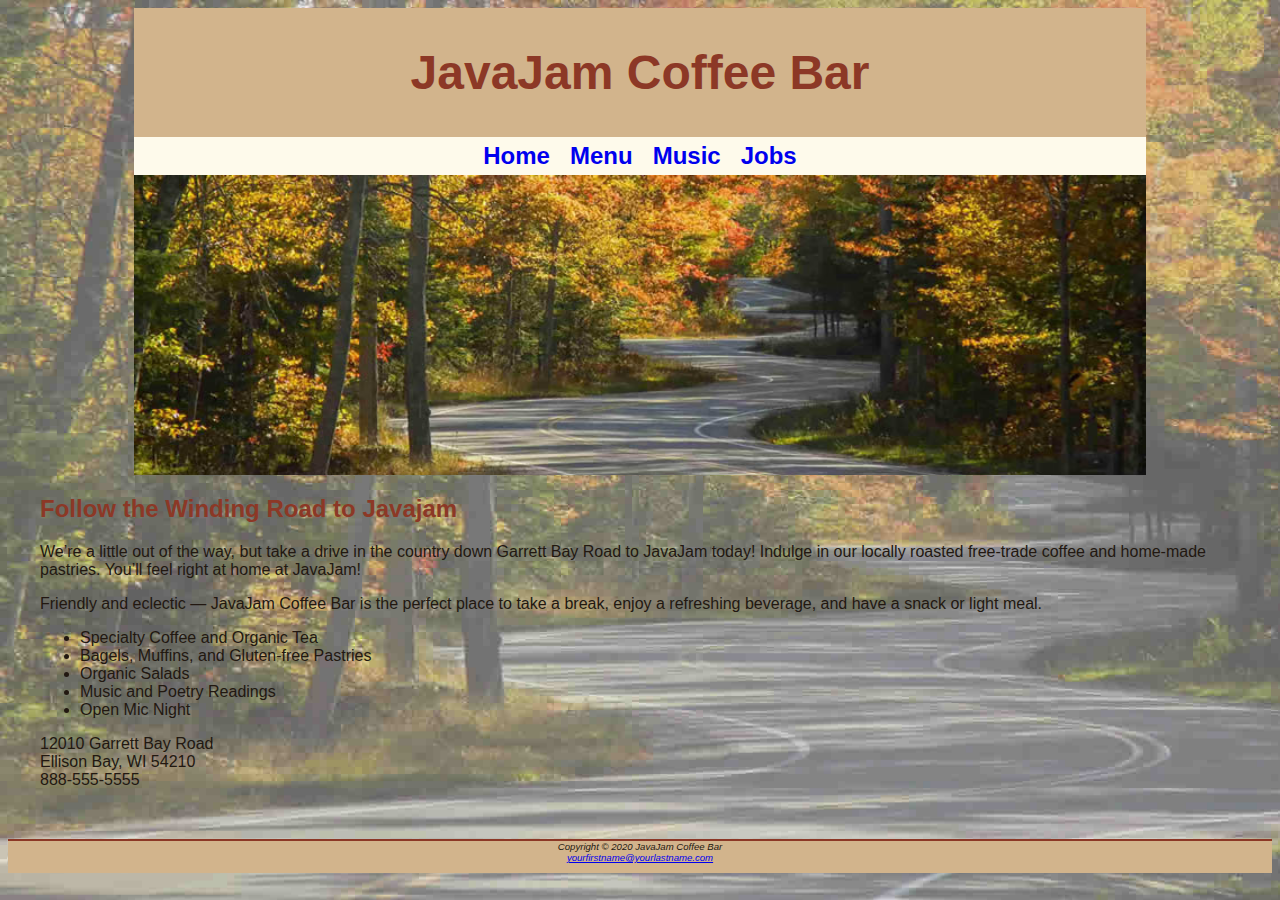
==== index.html @ 6a551125 "Add files via upload" ====
<!DOCTYPE html>
<html lang="en">
<head>
<title>JavaJam Coffee Bar</title>
<meta charset="utf-8">
<link href="javajam.css" rel="stylesheet">
</head>
<body>
<div id="wrapper">
  <header>
     <h1>JavaJam Coffee Bar</h1>
  </header>
  <nav>
    <a href="index.html">Home</a> &nbsp; 
    <a href="menu.html">Menu</a> &nbsp; 
    <a href="music.html">Music</a> &nbsp; 
    <a href="jobs.html">Jobs</a>
  </nav>
  <div id="homehero"></div>
</div>
  <main>
    <h2>Follow the Winding Road to Javajam</h2>
    <p>We&#8217;re a little out of the way, but take a drive in the country down Garrett Bay Road to JavaJam today! Indulge in our locally roasted free-trade coffee and home-made pastries. You&#8217;ll feel right at home at JavaJam!</p>
    <p>Friendly and eclectic &mdash; JavaJam Coffee Bar is the perfect place to take a break, 
enjoy a refreshing beverage, and have a snack or light meal.</p>
    <ul>
      <li>Specialty Coffee and Organic Tea</li>
      <li>Bagels, Muffins, and Gluten-free Pastries</li>
      <li>Organic Salads</li>
      <li>Music and Poetry Readings</li>
      <li>Open Mic Night</li>
    </ul>
    <div>
12010 Garrett Bay Road<br>
Ellison Bay, WI 54210<br>
888-555-5555<br><br>
    </div>
  </main>
  <footer>
Copyright &copy; 2020 JavaJam Coffee Bar<br>
<a href="mailto:yourfirstname@yourlastname.com">yourfirstname@yourlastname.com</a>
  </footer>
</div>
</body>
</html>
---- javajam.css ----
body { background-color: #FCEBB6;
       color: #221811;
       font-family: Tahoma, Arial, sans-serif;
       background-image: url(fadedroad50.jpg);
       background-repeat: no-repeat;
       background-size: cover;
       background-attachment: fixed;
}
#wrapper { background-color: #FEFAEB;
           margin-left: auto;
           margin-right: auto;
           width: 80%;
           min-width: 900px;
           max-width: 1280px;
           box-sizing: 3px 3px 3px #676767;
}  
header { background-color: #D2B48C;
         color: #8C3826;
        text-align: center;
       padding-top: 5px;
       padding-bottom: 5px;
}
h1 {font-size: 3em; }
h2 { color: #8C3826; }
nav { font-weight: bold;
       text-align: center;
       font-size: 1.5em;
       padding-top: 5px;
       padding-bottom: 5px;
}
nav a {
       text-decoration: none;
}
footer { background-color: #D2B48C;
         font-size: .60em;
        font-style: italic;
        text-align: center;
       padding-bottom: 1em;
       border-top: 2px solid #8C3826;      
}
h4 {
       background-color: #D2B48C;
       font-size: 1.2em;
       padding-left: .5em;
       padding-bottom: .25em;
}
h3, dt {color: #8C3826}
main {
       padding-left: 2em;
       padding-right: 2em;
       padding-bottom: 2em;
       display: block;
}
.details {
       padding-left: 20%;
       padding-right: 20%;
}
img {padding-left: 10px;
       padding-right: 10px;}
#homehero {
       height: 300px;
       background-image: url(hero.jpg);
       background-repeat: no-repeat;
       background-size: cover;
}
* {
       box-sizing: border-box;
}
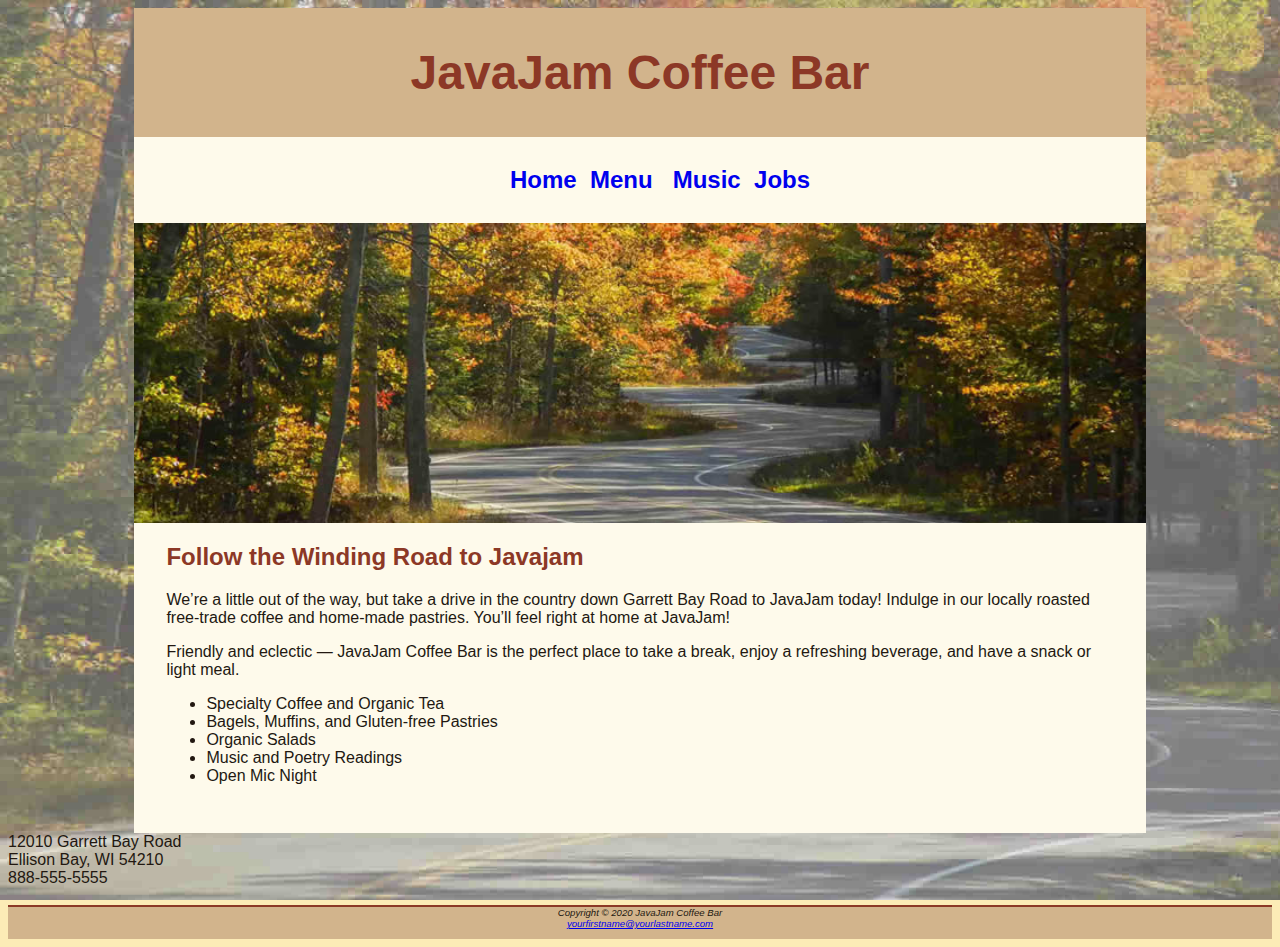
==== commit ae1b2a9d: "Add files via upload" ====
--- a/index.html
+++ b/index.html
@@ -11,13 +11,15 @@
      <h1>JavaJam Coffee Bar</h1>
   </header>
   <nav>
-    <a href="index.html">Home</a> &nbsp; 
-    <a href="menu.html">Menu</a> &nbsp; 
-    <a href="music.html">Music</a> &nbsp; 
+    <ul>
+    <a href="index.html">Home</a>&nbsp; 
+   <a href="menu.html">Menu</a> &nbsp; 
+    <a href="music.html">Music</a>&nbsp; 
     <a href="jobs.html">Jobs</a>
+  </ul>
   </nav>
   <div id="homehero"></div>
-</div>
+
   <main>
     <h2>Follow the Winding Road to Javajam</h2>
     <p>We&#8217;re a little out of the way, but take a drive in the country down Garrett Bay Road to JavaJam today! Indulge in our locally roasted free-trade coffee and home-made pastries. You&#8217;ll feel right at home at JavaJam!</p>
@@ -30,6 +32,7 @@
       <li>Music and Poetry Readings</li>
       <li>Open Mic Night</li>
     </ul>
+  </div>
     <div>
 12010 Garrett Bay Road<br>
 Ellison Bay, WI 54210<br>
--- a/javajam.css
+++ b/javajam.css
@@ -1,3 +1,4 @@
+
 body { background-color: #FCEBB6;
        color: #221811;
        font-family: Tahoma, Arial, sans-serif;
@@ -6,13 +7,14 @@
        background-size: cover;
        background-attachment: fixed;
 }
-#wrapper { background-color: #FEFAEB;
+#wrapper { background-color: #fefaeb;
            margin-left: auto;
            margin-right: auto;
            width: 80%;
            min-width: 900px;
            max-width: 1280px;
            box-sizing: 3px 3px 3px #676767;
+           
 }  
 header { background-color: #D2B48C;
          color: #8C3826;
@@ -68,6 +70,7 @@
 }
 
 
+
  
 
  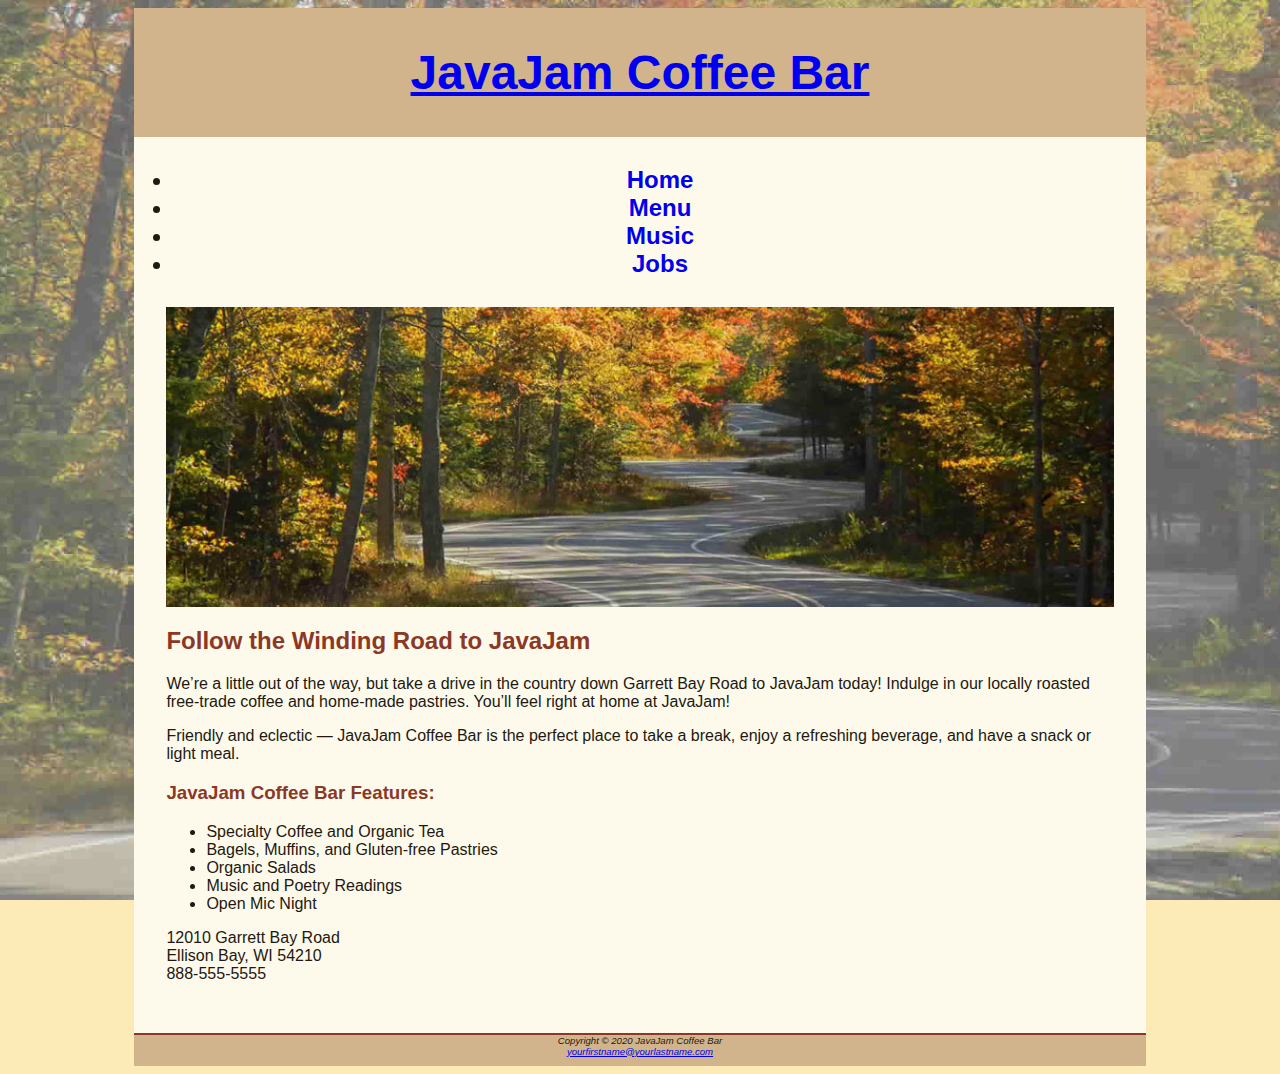
==== commit 4a030ace: "Update index.html" ====
--- a/index.html
+++ b/index.html
@@ -8,23 +8,22 @@
 <body>
 <div id="wrapper">
   <header>
-     <h1>JavaJam Coffee Bar</h1>
+     <h1><a href="index.html">JavaJam Coffee Bar</h1>
   </header>
   <nav>
     <ul>
-    <a href="index.html">Home</a>&nbsp; 
-   <a href="menu.html">Menu</a> &nbsp; 
-    <a href="music.html">Music</a>&nbsp; 
-    <a href="jobs.html">Jobs</a>
-  </ul>
+    <li><a href="index.html">Home</a></li>
+    <li><a href="menu.html">Menu</a></li>  
+    <li><a href="music.html">Music</a></li>
+    <li><a href="jobs.html">Jobs</a></li>
+    </ul>
   </nav>
-  <div id="homehero"></div>
-
-  <main>
-    <h2>Follow the Winding Road to Javajam</h2>
+  <main><div id="homehero"></div>
+    <h2>Follow the Winding Road to JavaJam</h2>
     <p>We&#8217;re a little out of the way, but take a drive in the country down Garrett Bay Road to JavaJam today! Indulge in our locally roasted free-trade coffee and home-made pastries. You&#8217;ll feel right at home at JavaJam!</p>
-    <p>Friendly and eclectic &mdash; JavaJam Coffee Bar is the perfect place to take a break, 
+    <p>Friendly and eclectic &mdash; JavaJam Coffee Bar is the perfect place to take a break,
 enjoy a refreshing beverage, and have a snack or light meal.</p>
+<h3>JavaJam Coffee Bar Features:</h3>
     <ul>
       <li>Specialty Coffee and Organic Tea</li>
       <li>Bagels, Muffins, and Gluten-free Pastries</li>
@@ -32,7 +31,6 @@
       <li>Music and Poetry Readings</li>
       <li>Open Mic Night</li>
     </ul>
-  </div>
     <div>
 12010 Garrett Bay Road<br>
 Ellison Bay, WI 54210<br>
--- a/javajam.css
+++ b/javajam.css
@@ -66,8 +66,7 @@
        background-size: cover;
 }
 * {
-       box-sizing: border-box;
-}
+       box-sizing: border-box;}
 
 
 
